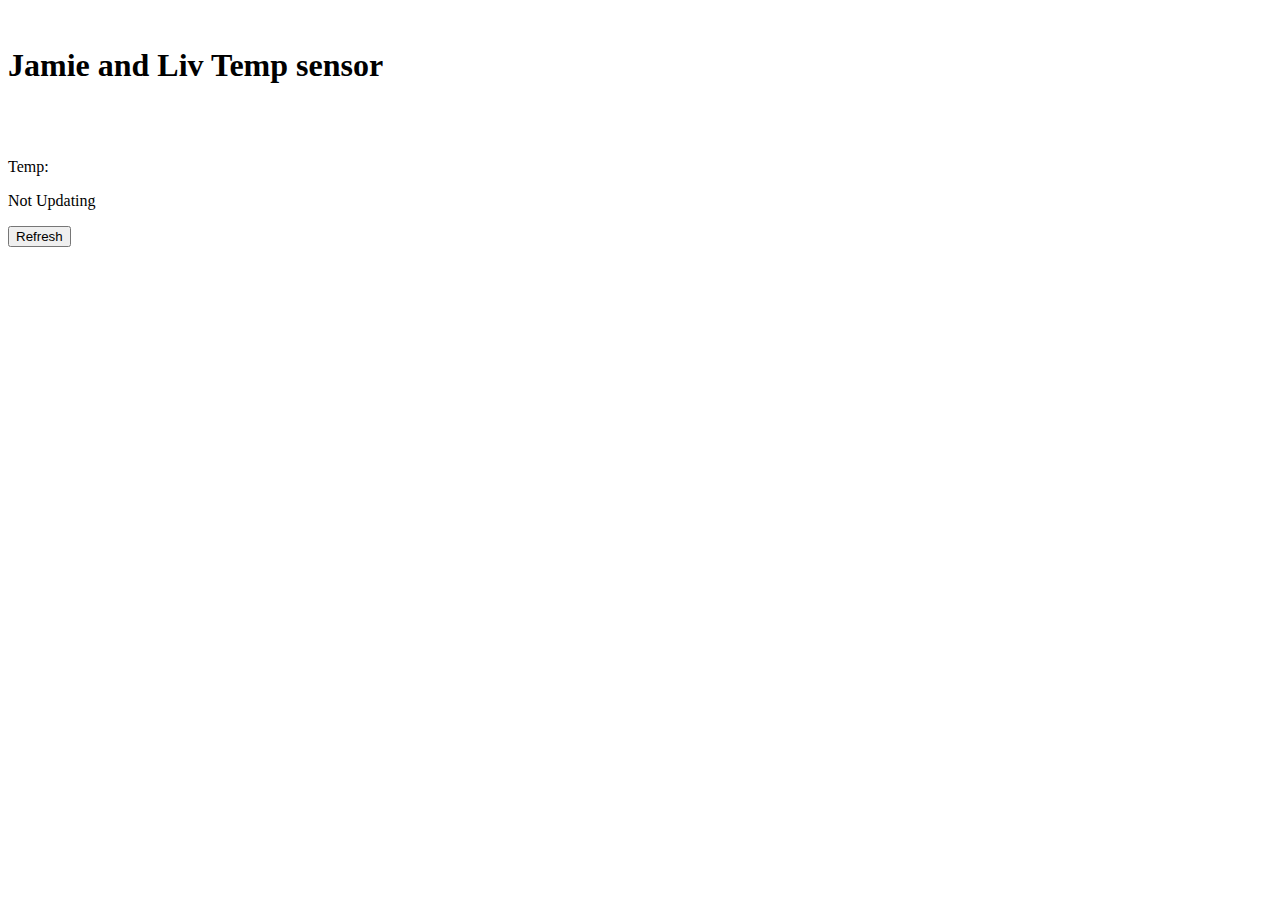
==== websiteCode/index.html @ 62e68681 "Added website structure" ====
<head>
  <title>Flat-Temp</title>
  <link rel="stylesheet" type="css" href="styles.css">
  <script src="scripts.js"></script>
</head>

<body>
  <br>
  <h1>Jamie and Liv Temp sensor</h1>
  <br><br>
  <div>
    <p> Temp: </p>
    <p id="tempBox">Not Updating</p>
  </div>
  <button>Refresh</button>
</body>
---- websiteCode/styles.css ----
head {
  background-color: lightblue;
}

title {

}


div {
  background-color: lightgrey;
}
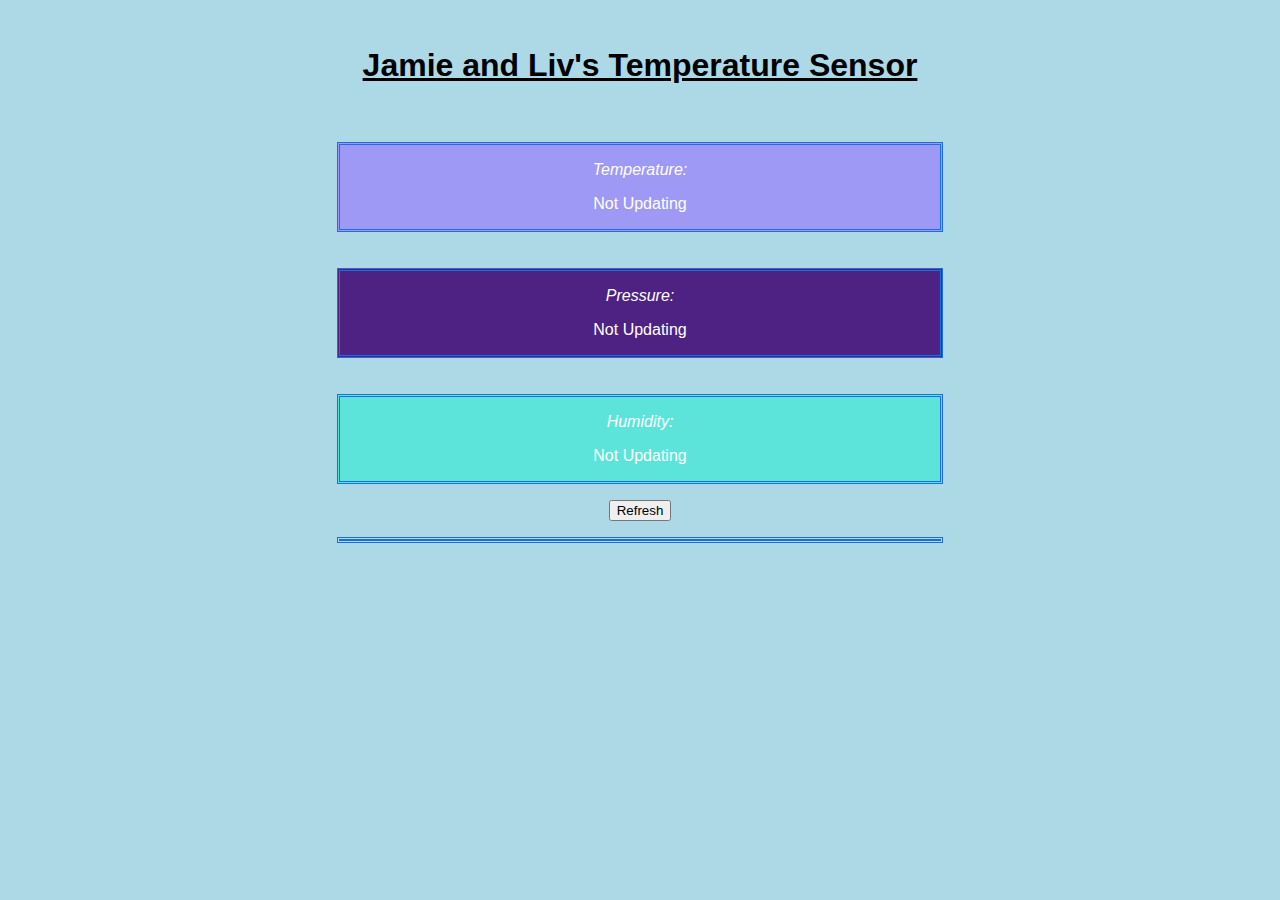
==== commit 7e930c8b: "Cosmetic Changes (+ Jamie's Class :P)" ====
--- a/websiteCode/index.html
+++ b/websiteCode/index.html
@@ -1,16 +1,66 @@
 <head>
   <title>Flat-Temp</title>
-  <link rel="stylesheet" type="css" href="styles.css">
+  <link rel="stylesheet" type="text/css" href="styles.css">
   <script src="scripts.js"></script>
 </head>
 
 <body>
   <br>
-  <h1>Jamie and Liv Temp sensor</h1>
+  <h1 id="pageHeading"><center><u>Jamie and Liv's Temperature Sensor</u></center></h1>
   <br><br>
-  <div>
-    <p> Temp: </p>
+  <center><div id="tempDiv" class="dataDiv">
+    <p><i> Temperature: </i></p>
     <p id="tempBox">Not Updating</p>
   </div>
-  <button>Refresh</button>
+  <br><br>
+  <div id="pressureDiv" class="dataDiv">
+    <p><i> Pressure: </i></p>
+    <p id="pressureBox">Not Updating</p>
+  </div>
+  <br><br>
+  <div id="humidityDiv" class="dataDiv">
+    <p><i> Humidity: </i></p>
+    <p id="humidityBox">Not Updating</p>
+  </div></center>
+  <p><p><p>
+  <center><button>Refresh</button></center>
+  <p><p><p>
+
+  <script type="text/javascript">
+    
+  window.onload = function () {
+    var chart = new CanvasJS.Chart("chartContainer",
+    {
+
+      title:{
+      text: "Temperature Over Time"
+      },
+       data: [
+      {
+        type: "line",
+
+        dataPoints: [
+        { x: new Date(2019, 07, 1), y: 25 },
+        { x: new Date(2019, 08, 1), y: 30 },
+        { x: new Date(2019, 09, 1), y: 17 },
+        { x: new Date(2019, 10, 1), y: 26 },
+        { x: new Date(2019, 11, 1), y: 30 },
+        { x: new Date(2019, 12, 1), y: 22 },
+        { x: new Date(2020, 01, 1), y: 24 },
+        { x: new Date(2020, 02, 1), y: 27 },
+        { x: new Date(2020, 03, 1), y: 20 },
+        { x: new Date(2020, 04, 1), y: 22 },
+        { x: new Date(2020, 05, 1), y: 23 },
+        { x: new Date(2020, 06, 1), y: 19 }
+        ]
+      }
+      ]
+    });
+
+    chart.render();
+  }
+  </script>
+ <script type="text/javascript" src="https://canvasjs.com/assets/script/canvasjs.min.js"></script>
+  <center><div id="chartContainer" class="dataDiv">
+  </div></center>
 </body>
--- a/websiteCode/styles.css
+++ b/websiteCode/styles.css
@@ -1,4 +1,4 @@
-head {
+body {
   background-color: lightblue;
 }
 
@@ -6,7 +6,28 @@
 
 }
 
+#pageHeading {
+  font-family: "Arial", Arial, sans-serif;
+  color: #gray;
+}
 
-div {
-  background-color: lightgrey;
+.dataDiv {
+  border-style: double;
+  border-color: #1C6EDE;
+  font-family: "Arial", Arial, sans-serif;
+  color: #FFFFFF;
+  max-width: 600px;
 }
+
+#tempDiv {
+  background-color: #9E99F5;
+}
+#pressureDiv {
+  background-color: #4D2282;
+}
+#humidityDiv {
+  background-color: #5DE4DA;
+}
+#charContainer {
+  height: 300px;
+}
